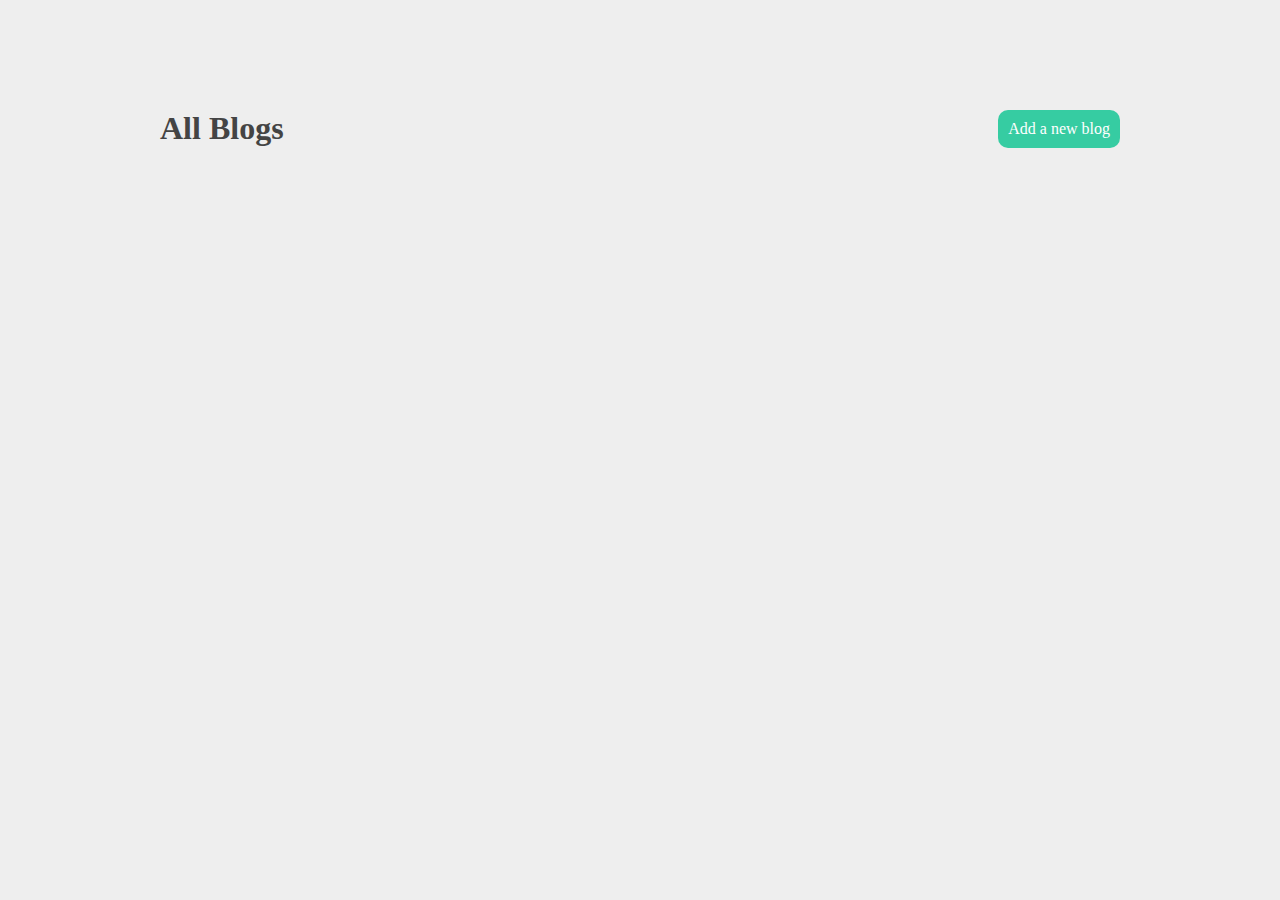
==== index.html @ 5f47689b "POST request done" ====
<!DOCTYPE html>
<html lang="en">
<head>
    <meta charset="UTF-8">
    <meta name="viewport" content="width=device-width, initial-scale=1.0">
    <link rel="stylesheet" href="style.css">
    <title>JSON Server</title>
</head>
<body>
    
    <nav>
        <h1>All Blogs</h1>
        <a href="/create.html">Add a new blog</a>
    </nav>

    <div class="blogs">
        <!--inject blogs from js-->
    </div>

    <script src="js/index.js"></script>
</body>
</html>
---- style.css ----
body {
    background: #eee;
    font-family: 'Times New Roman', Times, serif;
    color: #444;
    max-width: 960px;
    margin: 100px auto;
    padding: 10px;
}

nav {
    display: flex;
    justify-content: space-between;
}

nav, h1 {
    margin: 0;
}

nav a {
    color: white;
    text-decoration: none;
    background: #36cca2;
    padding: 10px;
    border-radius: 10px;
}

form {
    max-width: 550px;
}

input, textarea {
    display: block;
    margin: 16px 0;
    padding: 6px 10px;
    width: 100%;
    border: 1px solid #ddd;
    font-family: 'Times New Roman', Times, serif;
}

textarea {
    min-height: 200px;
}

/* post list */
.post {
    padding: 16px;
    background: whitesmoke;
    border-radius: 10px;
    margin: 20px 0;
}
.post h2 {
    margin: 0;
}

.post p {
    margin-top: 0;
}

.post a {
    color: #36cca2;
}

.post a:hover {
    color: black;
}
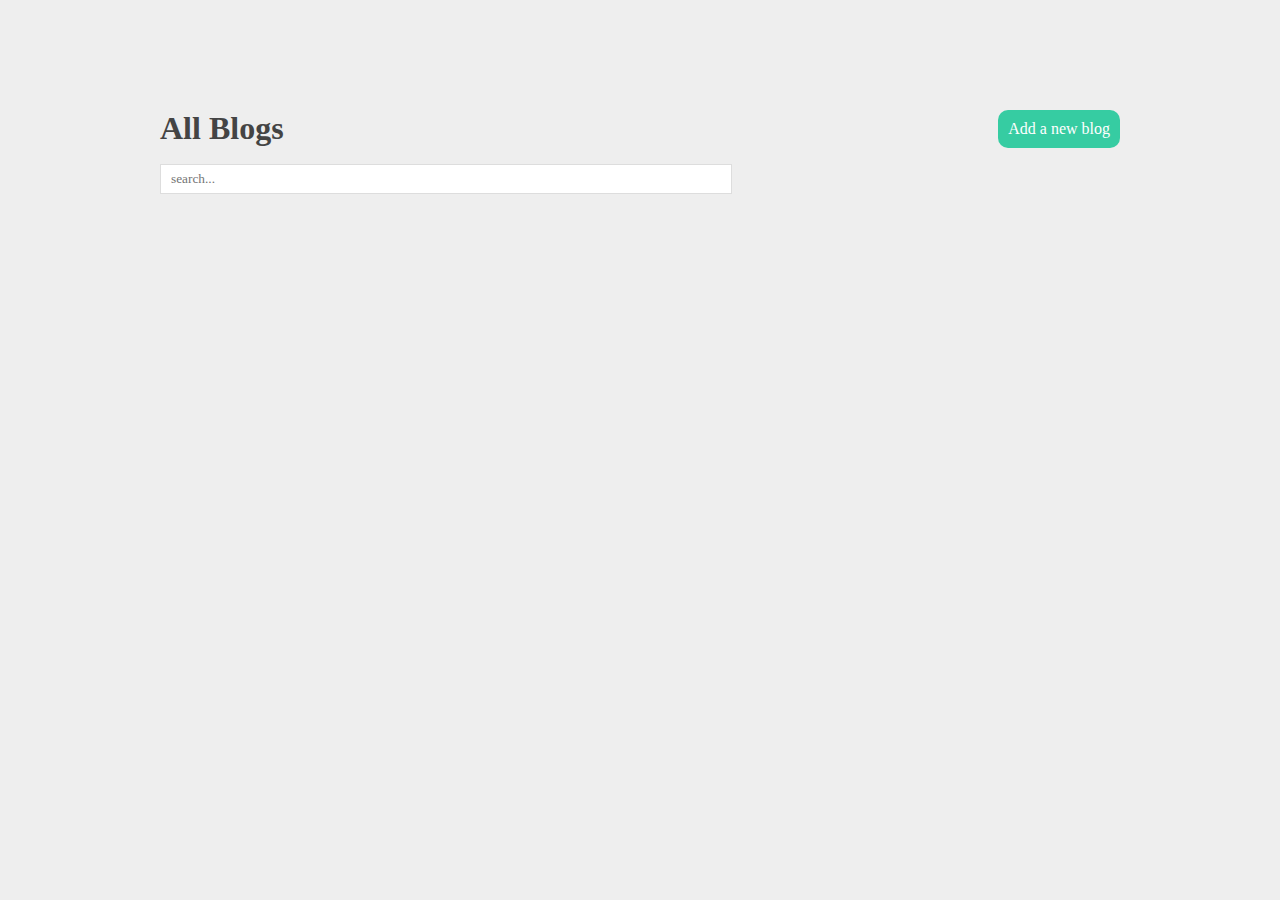
==== commit 7597d8cb: "search term" ====
--- a/index.html
+++ b/index.html
@@ -13,6 +13,10 @@
         <a href="/create.html">Add a new blog</a>
     </nav>
 
+    <form class="search">
+        <input type="text" name="term" placeholder="search...">
+    </form>
+
     <div class="blogs">
         <!--inject blogs from js-->
     </div>
